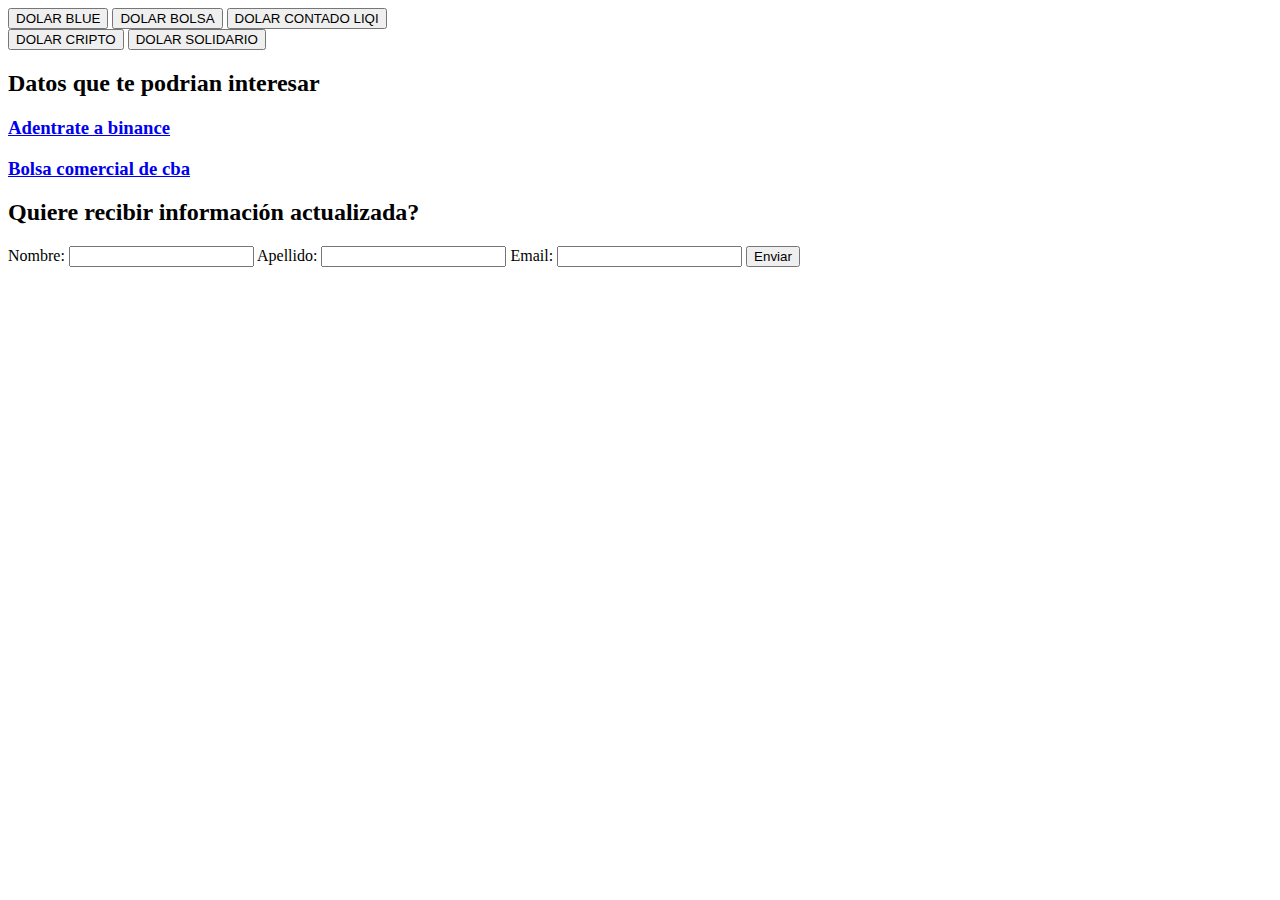
==== index.html @ b86466e1 "Se corrigieron issues, y se agrego funcionalidad JS" ====
<!DOCTYPE html>
<html lang="en">
<head>
    <meta charset="UTF-8">
    <meta http-equiv="X-UA-Compatible" content="IE=edge">
    <meta name="viewport" content="width=device-width, initial-scale=1.0">
    <title>Cotizacion dolar </title>
    <link href="estilo_inicio.css" rel="stylesheet">
    <meta content="Pagina respecto al cambio de dolar en Argentina" name="description">
    <meta content="Lopez Villagra Baltasar, Geronimo Crostelli" name="authors">
    <meta content="dolar, Argentina" name="keywords">
    <link rel="icon" type="image/png" href="imagenes/icono.png">
</head>
<body>

<div class="container1">
    <button id="dolaritos" onclick="window.location.href='cotizacion_dolarBlue.html'">DOLAR BLUE</button>
    <button id="dolaritos2" onclick="window.location.href='cotizacion_dolarBolsa.html'">DOLAR BOLSA</button>
    <button id="dolaritos3" onclick="window.location.href='cotizacion_dolarContado.html'">DOLAR CONTADO LIQI</button>
</div>
<div class="container2">
    <button id="dolaritos4" onclick="window.location.href='cotizacion_dolarCripto.html'">DOLAR CRIPTO</button>
    <button id="dolaritos5" onclick="window.location.href='cotizacion_dolarSolidario.html'">DOLAR SOLIDARIO</button>
</div>
<aside>
    <h2><strong>Datos que te podrian interesar</strong></h2>

    <h3><a id="hiper"
           href="https://accounts.binance.com/en/register?ref=543105925&gclid=EAIaIQobChMIzrad8tDp_gIVVRetBh0ZpwE_EAAYASAAEgI-SfD_BwE"
           target="_blank"><strong>Adentrate a binance</strong></a></h3>
    <h3><a id="hiper2" href="https://www.bolsacba.com.ar/" target="_blank"><strong>Bolsa comercial de cba</strong></a>
    </h3>


</aside>
<section>
    <div class="centrar">
        <div class="formulario">
            <h2><strong>Quiere recibir información actualizada?</strong></h2>

            <label for="nombre">Nombre:</label>
            <input type="text" id="nombre" name="nombre" required>

            <label for="apellido">Apellido:</label>
            <input type="text" id="apellido" name="apellido" required>

            <label for="email">Email:</label>
            <input type="email" id="email" name="email" required>

            <input type="submit" value="Enviar">
        </div>
    </div>
</section>
</body>

</html>
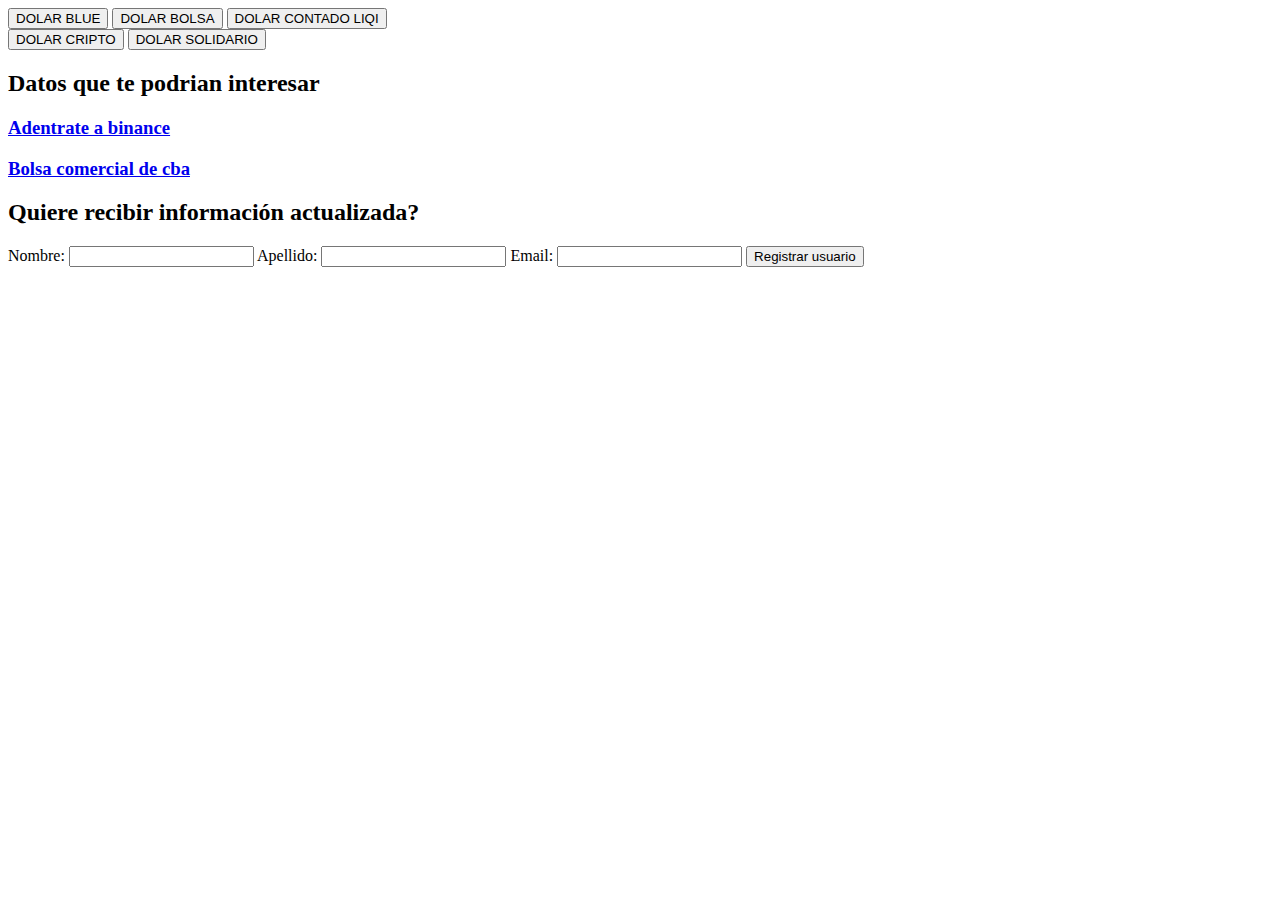
==== commit e0c0ce87: "Se arreglaro errores previos, marcados en issues" ====
--- a/index.html
+++ b/index.html
@@ -10,6 +10,7 @@
     <meta content="Lopez Villagra Baltasar, Geronimo Crostelli" name="authors">
     <meta content="dolar, Argentina" name="keywords">
     <link rel="icon" type="image/png" href="imagenes/icono.png">
+    <script type="text/javascript" src="misFunciones.js"></script>
 </head>
 <body>
 
@@ -47,7 +48,7 @@
             <label for="email">Email:</label>
             <input type="email" id="email" name="email" required>
 
-            <input type="submit" value="Enviar">
+            <button onclick="mostrarAlerta()">Registrar usuario</button>
         </div>
     </div>
 </section>
